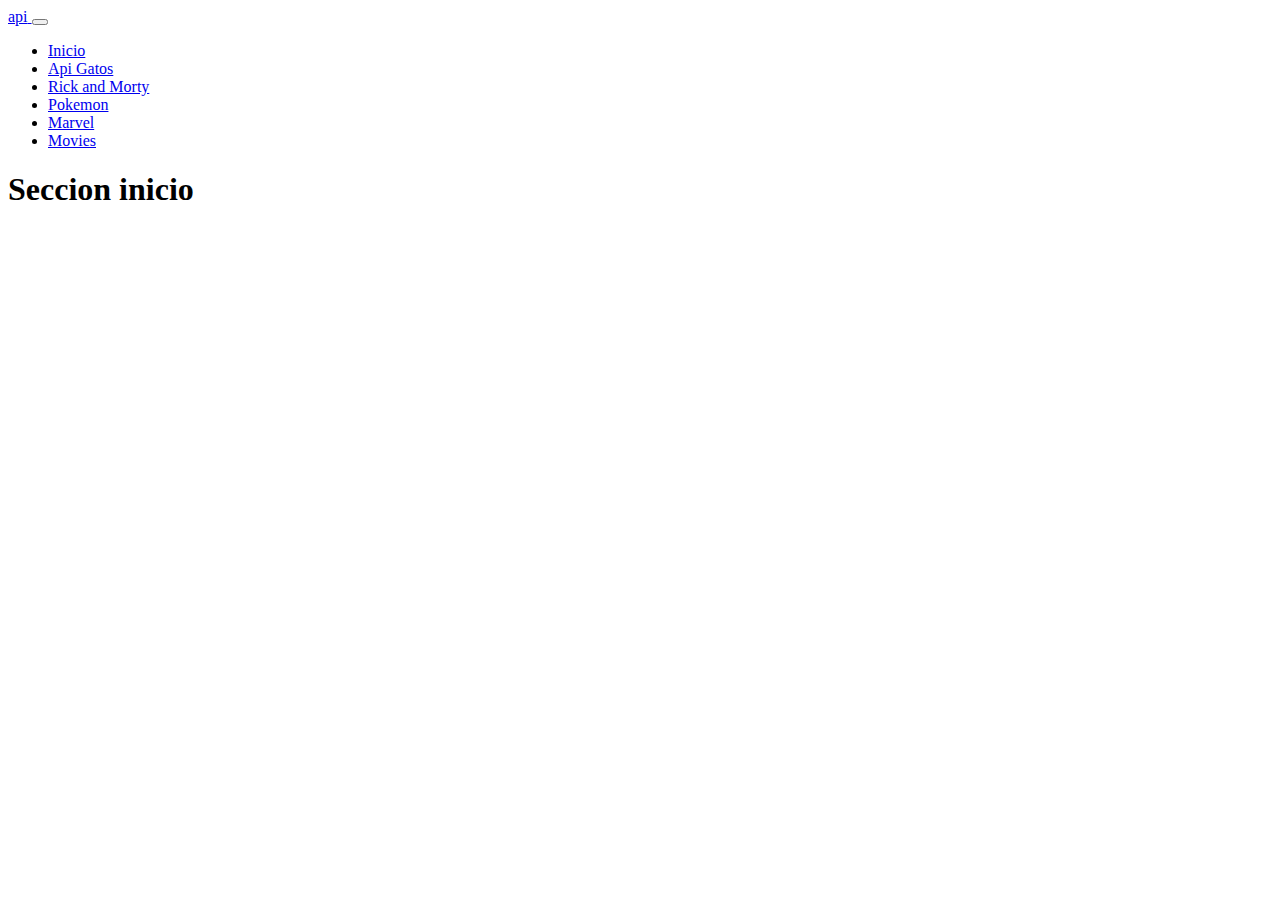
==== pages/marvel.html @ be9fdd92 "Se agregaron cards de apis" ====
<!doctype html>
<html lang="en">
  <head>
    <!-- Required meta tags -->
    <meta charset="utf-8">
    <meta name="viewport" content="width=device-width, initial-scale=1">

    <!-- Bootstrap CSS -->
    <link href="https://cdn.jsdelivr.net/npm/bootstrap@5.0.2/dist/css/bootstrap.min.css" rel="stylesheet" integrity="sha384-EVSTQN3/azprG1Anm3QDgpJLIm9Nao0Yz1ztcQTwFspd3yD65VohhpuuCOmLASjC" crossorigin="anonymous">
    <link rel="stylesheet" href="css/styles.css">
    <title>Kodigo Apis</title>
  </head>
  <body>
    <nav class="navbar sticky-top navbar-expand-lg navbar-dark">
      <div class="container">
        <a class="navbar-brand" href="index.html">
          <img src="img/logo.png" alt="" width="auto" height="30px"><span class="text-uppercase fs-3 text-light">api</span>
        </a>
        <button class="navbar-toggler" type="button" data-bs-toggle="collapse" data-bs-target="#navbarNavDropdown" aria-controls="navbarNavDropdown" aria-expanded="false" aria-label="Toggle navigation">
          <span class="navbar-toggler-icon"></span>
        </button>
        <div class="collapse navbar-collapse" id="navbarNavDropdown">
          <ul class="navbar-nav ms-lg-auto">
            <li class="nav-item">
              <a class="nav-link active" aria-current="page" href="index.html">Inicio</a>
            </li>
            <li class="nav-item">
              <a class="nav-link" href="pages/gatos.html">Api Gatos</a>
            </li>
            <li class="nav-item">
              <a class="nav-link" href="pages/rick.html">Rick and Morty</a>
            </li>
            <li class="nav-item">
              <a class="nav-link" href="pages/pokeon.html">Pokemon</a>
            </li>
            <li class="nav-item">
              <a class="nav-link" href="pages/marvel.html">Marvel</a>
            </li>
            <li class="nav-item">
              <a class="nav-link" href="pages/movies.html">Movies</a>
            </li>
          </ul>
        </div>
      </div>
    </nav>

    <main class="pt-5">
      <h1>Seccion inicio</h1>
    </main>

    <footer class="bg-dark">



    </footer>

    <script src="https://cdn.jsdelivr.net/npm/bootstrap@5.0.2/dist/js/bootstrap.bundle.min.js" integrity="sha384-MrcW6ZMFYlzcLA8Nl+NtUVF0sA7MsXsP1UyJoMp4YLEuNSfAP+JcXn/tWtIaxVXM" crossorigin="anonymous"></script>

    
    <script src="js/main.js"></script>
  </body>
</html>
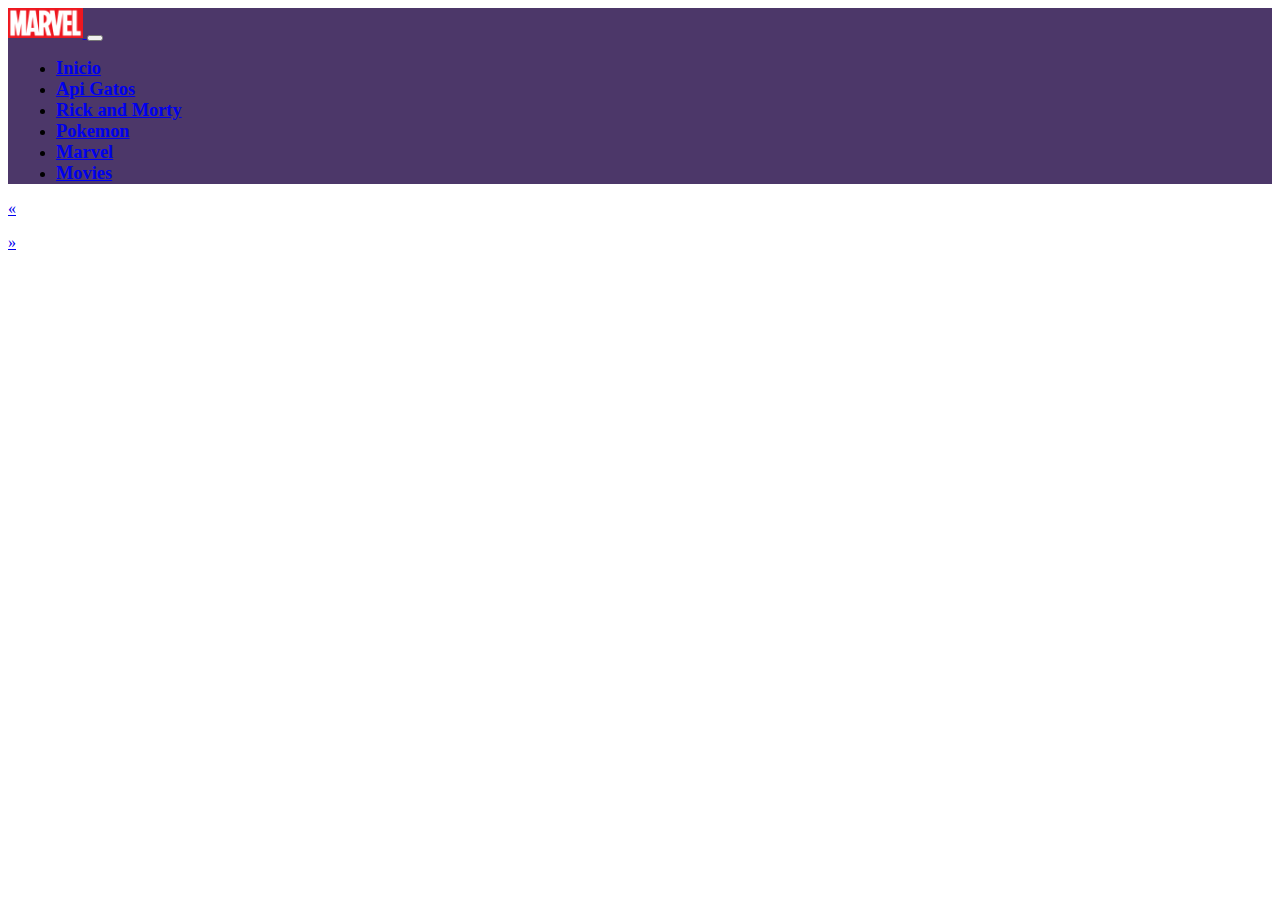
==== commit fe50ccaf: "Se agrego la pagina y el servicio de MARVEL" ====
--- a/pages/marvel.html
+++ b/pages/marvel.html
@@ -7,14 +7,14 @@
 
     <!-- Bootstrap CSS -->
     <link href="https://cdn.jsdelivr.net/npm/bootstrap@5.0.2/dist/css/bootstrap.min.css" rel="stylesheet" integrity="sha384-EVSTQN3/azprG1Anm3QDgpJLIm9Nao0Yz1ztcQTwFspd3yD65VohhpuuCOmLASjC" crossorigin="anonymous">
-    <link rel="stylesheet" href="css/styles.css">
+    <link rel="stylesheet" href="../css/styles.css">
     <title>Kodigo Apis</title>
   </head>
   <body>
     <nav class="navbar sticky-top navbar-expand-lg navbar-dark">
       <div class="container">
         <a class="navbar-brand" href="index.html">
-          <img src="img/logo.png" alt="" width="auto" height="30px"><span class="text-uppercase fs-3 text-light">api</span>
+          <img src="../img/Marvel_Logo.png" alt="" width="auto" height="30px">
         </a>
         <button class="navbar-toggler" type="button" data-bs-toggle="collapse" data-bs-target="#navbarNavDropdown" aria-controls="navbarNavDropdown" aria-expanded="false" aria-label="Toggle navigation">
           <span class="navbar-toggler-icon"></span>
@@ -22,30 +22,60 @@
         <div class="collapse navbar-collapse" id="navbarNavDropdown">
           <ul class="navbar-nav ms-lg-auto">
             <li class="nav-item">
-              <a class="nav-link active" aria-current="page" href="index.html">Inicio</a>
+              <a class="nav-link active" aria-current="page" href="../index.html">Inicio</a>
             </li>
             <li class="nav-item">
-              <a class="nav-link" href="pages/gatos.html">Api Gatos</a>
+              <a class="nav-link" href="gatos.html">Api Gatos</a>
             </li>
             <li class="nav-item">
-              <a class="nav-link" href="pages/rick.html">Rick and Morty</a>
+              <a class="nav-link" href="rick.html">Rick and Morty</a>
             </li>
             <li class="nav-item">
-              <a class="nav-link" href="pages/pokeon.html">Pokemon</a>
+              <a class="nav-link" href="pokemon.html">Pokemon</a>
             </li>
             <li class="nav-item">
-              <a class="nav-link" href="pages/marvel.html">Marvel</a>
+              <a class="nav-link" href="marvel.html">Marvel</a>
             </li>
             <li class="nav-item">
-              <a class="nav-link" href="pages/movies.html">Movies</a>
+              <a class="nav-link" href="movies.html">Movies</a>
             </li>
           </ul>
         </div>
       </div>
     </nav>
 
-    <main class="pt-5">
-      <h1>Seccion inicio</h1>
+    <main class="pt-5 container-fluid bg-dark">
+      <section aria-label="Page navigation example" class="justify-content-center row">
+          <div class="page-item col-1 text-center w-5 d-sm-inline-flex h-25 ms-auto me-auto">
+            <a class="page-link" href="#" aria-label="Previous" onclick="prev()">
+              <span aria-hidden="true">&laquo;</span>
+            </a>
+          </div>
+          <ul class="pagination justify-content-center col-2 numeros ">
+<!--             
+            
+              <li class="page-item"><a class="page-link" href="#">1</a></li>
+              <li class="page-item"><a class="page-link" href="#">2</a></li>
+              <li class="page-item"><a class="page-link" href="#">3</a></li>
+        
+               -->
+          </ul>
+          <div class="page-item col-1 text-center w-5 d-sm-inline-flex h-25 ms-auto me-auto">
+            <a class="page-link" href="#" aria-label="Next" onclick="next(event)">
+              <span aria-hidden="true">&raquo;</span>
+            </a>
+          </div>
+          <!-- cards -->
+          <div class="container ">
+            <div class="row row-cols-1 row-cols-md-4 g-4 pokemons ">
+              
+              
+              
+            </div>
+          </div>
+          
+
+      </section>
     </main>
 
     <footer class="bg-dark">
@@ -57,6 +87,6 @@
     <script src="https://cdn.jsdelivr.net/npm/bootstrap@5.0.2/dist/js/bootstrap.bundle.min.js" integrity="sha384-MrcW6ZMFYlzcLA8Nl+NtUVF0sA7MsXsP1UyJoMp4YLEuNSfAP+JcXn/tWtIaxVXM" crossorigin="anonymous"></script>
 
     
-    <script src="js/main.js"></script>
+    <script src="../js/marvel.js"></script>
   </body>
 </html>--- a/css/styles.css
+++ b/css/styles.css
@@ -0,0 +1,22 @@
+nav, .color-primario{
+  background-color: #4c3769;
+}
+
+.nav-item {
+  margin-left: .5rem;
+  transition: all .3s ease-in-out;
+}
+
+.nav-item:hover {
+  color: #DE8F30;
+}
+
+.nav-link{
+  font-size: 1.15rem;
+  font-weight: bold;
+}
+
+.nav-link:hover{
+  color: #DE8F30;
+}
+
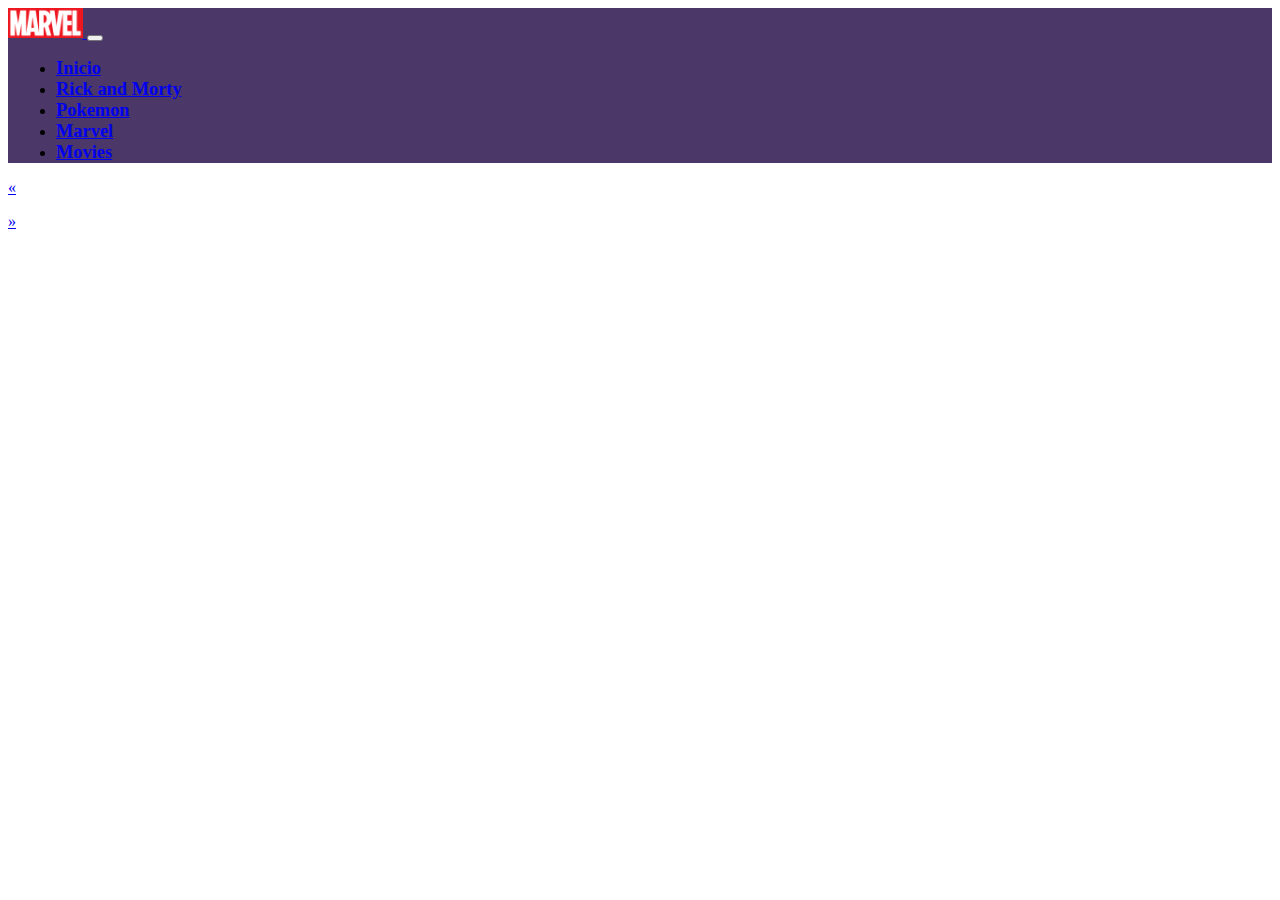
==== commit 7f61fbac: "Se agrego footer y seccion de informacion de api" ====
--- a/pages/marvel.html
+++ b/pages/marvel.html
@@ -13,7 +13,7 @@
   <body>
     <nav class="navbar sticky-top navbar-expand-lg navbar-dark">
       <div class="container">
-        <a class="navbar-brand" href="index.html">
+        <a class="navbar-brand" href="marvel.html">
           <img src="../img/Marvel_Logo.png" alt="" width="auto" height="30px">
         </a>
         <button class="navbar-toggler" type="button" data-bs-toggle="collapse" data-bs-target="#navbarNavDropdown" aria-controls="navbarNavDropdown" aria-expanded="false" aria-label="Toggle navigation">
@@ -24,9 +24,7 @@
             <li class="nav-item">
               <a class="nav-link active" aria-current="page" href="../index.html">Inicio</a>
             </li>
-            <li class="nav-item">
-              <a class="nav-link" href="gatos.html">Api Gatos</a>
-            </li>
+           
             <li class="nav-item">
               <a class="nav-link" href="rick.html">Rick and Morty</a>
             </li>
